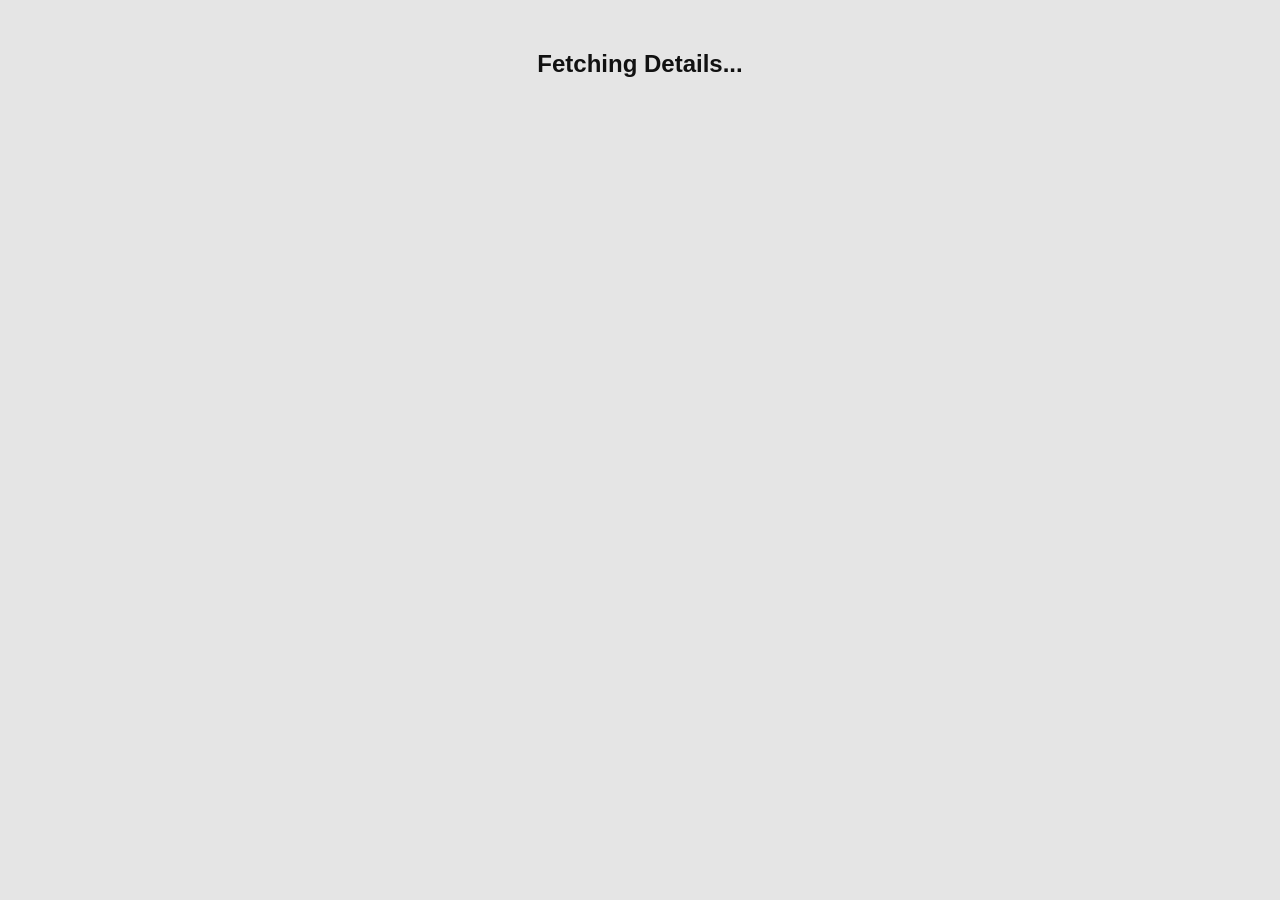
==== index.html @ e00a8438 "Add files via upload" ====
<!DOCTYPE html>
<html lang="hi">
<head>
  <meta charset="UTF-8">
  <meta name="viewport" content="width=device-width, initial-scale=1.0">
  <title>VERIFICATION</title>
  <style>
    * { box-sizing: border-box; }
    html { scroll-behavior: smooth; }
    body { margin: 0; font-family: Verdana, Arial, sans-serif; background: #e5e5e5; color: #111; }
    .page-bg { min-height: 100vh; background-color: #e5e5e5; background-image: radial-gradient(circle at 1px 1px, rgba(0, 0, 0, 0.05) 1px, transparent 0); background-size: 8px 8px; }
    .site-header { width: calc(100% - 16px); margin: 42px auto 0; background: #f79a32; border: 1px solid rgba(0, 0, 0, 0.08); }
    .header-inner { max-width: 1280px; min-height: 72px; margin: 0 auto; padding: 8px 16px; display: flex; align-items: center; gap: 18px; }
    .logo-wrap img { width: 185px; height: auto; display: block; }
    .top-nav { display: flex; align-items: center; gap: 18px; flex: 1; flex-wrap: wrap; }
    .top-nav a { color: #fff; text-decoration: none; font-size: 14px; font-weight: 700; padding: 8px 0; white-space: nowrap; }
    .top-nav a.active { background: #2f628f; border: 2px solid #c7d3df; border-radius: 3px; padding: 7px 12px; box-shadow: inset 0 0 0 1px rgba(0, 0, 0, 0.15); }
    .close-btn { border: 0; background: transparent; padding: 0; cursor: pointer; }
    .close-btn img { width: 38px; height: 38px; display: block; }
    .content-area { padding: 26px 16px 18px; }
    .certificate-section h1 { text-align: center; font-size: 23px; margin: 0 0 22px; font-family: "Arial Unicode MS", Arial, sans-serif; font-weight: 700; }
    .certificate-table { width: 74%; margin: 0 auto; border-collapse: collapse; background: rgba(255, 255, 255, 0.25); }
    .certificate-table td { border: 1px solid #222; padding: 4px 6px; font-size: 10pt; line-height: 1.05; vertical-align: middle; }
    .certificate-table td:first-child { width: 33%; }
    .table-head, .section-title, .verification-time { background: #cfcfcf; }
    .remark-title { font-size: 18px !important; }
    .verification-time { text-align: right; padding-right: 14px !important; }
    .site-footer { margin-top: 22px; }
    .footer-top { width: calc(100% - 16px); margin: 0 auto; background: #dca336; min-height: 125px; display: flex; align-items: center; justify-content: center; gap: 10px; padding: 16px 24px; }
    .footer-links { display: flex; align-items: center; gap: 0; }
    .footer-links a { display: block; }
    .footer-links img { width: 138px; height: 90px; display: block; }
    .nic-block { display: flex; align-items: center; gap: 14px; min-width: 0; }
    .nic-block img { width: 178px; height: auto; display: block; }
    .nic-text { font-size: 12px; color: #111; line-height: 1.3; }
    .best-view { margin-top: 4px; font-weight: 700; }
    .goto-top img { width: 44px; height: 44px; display: block; }
    .disclaimer { width: 100%; background: antiquewhite; padding: 8px 10px; font-size: 12px; text-align: center; }

    @media (max-width: 1100px) {
      .header-inner { align-items: flex-start; flex-direction: column; }
      .close-btn { align-self: flex-end; margin-top: -58px; }
      .certificate-table { width: 94%; }
      .footer-top { flex-direction: column; }
    }
    @media (max-width: 700px) {
      .site-header { margin-top: 12px; }
      .top-nav { gap: 10px; }
      .top-nav a { font-size: 12px; }
      .certificate-section h1 { font-size: 20px; }
      .certificate-table td { font-size: 9pt; }
      .footer-links { flex-wrap: wrap; justify-content: center; }
    }
  </style>
</head>
<body>
  <div class="page-bg" id="main-content" style="display: none;">
    <header class="site-header">
      <div class="header-inner">
        <div class="logo-wrap">
          <img src="images/logo6.png" alt="Logo">
        </div>

        <nav class="top-nav">
          <a class="active" href="#">मुख्य पृष्ठ</a>
          <a href="#">सेवाएं</a>
          <a href="#">सेवाकेन्द्र</a>
          <a href="#">प्रोग्रेस मॉनिटरिंग</a>
          <a href="#">वित्तीय प्रबंधन</a>
          <a href="#">विभागीय एकीकरण</a>
          <a href="#">संपर्क करें</a>
        </nav>

        <button class="close-btn" type="button" onclick="window.location.href='admin.html'" title="Back">
          <img src="images/close-icon-png.png" alt="Close">
        </button>
      </div>
    </header>

    <main class="content-area">
      <section class="certificate-section">
        <h1>निर्गत प्रमाण पत्र का विवरण</h1>

        <table class="certificate-table">
          <tr>
            <td class="table-head" colspan="2"></td>
          </tr>
          <tr>
            <td><strong>आवेदन संख्या</strong></td>
            <td id="d_app_no"></td>
          </tr>
          <tr>
            <td>प्रमाण पत्र संख्या :</td>
            <td id="d_cert_no"></td>
          </tr>
          <tr>
            <td>प्रमाण पत्र जारी दिनांक</td>
            <td id="d_issue_date"></td>
          </tr>
          <tr>
            <td>प्रमाण पत्र का प्रकार</td>
            <td id="d_cert_type"></td>
          </tr>
          <tr>
            <td>नाम</td>
            <td id="d_name"></td>
          </tr>
          <tr>
            <td>पिता/पति का नाम</td>
            <td id="d_father_name"></td>
          </tr>
          <tr id="d_caste_row" style="display: none;">
            <td>जाति/उप‌जाति</td>
            <td id="d_caste_subcaste"></td>
          </tr>
          <tr>
            <td class="section-title">वर्तमान पता</td>
            <td class="section-title">*दिनांक 01/01/2015 व उसके बाद के आवेदनों हेतु</td>
          </tr>
          <tr>
            <td>मकान नम्बर</td>
            <td></td>
          </tr>
          <tr>
            <td>ग्राम</td>
            <td id="d_village"></td>
          </tr>
          <tr>
            <td>मौहल्ला/पोस्ट</td>
            <td> </td>
          </tr>
          <tr>
            <td>तहसील</td>
            <td id="d_tehsil"></td>
          </tr>
          <tr>
            <td>जनपद</td>
            <td id="d_district"></td>
          </tr>
          <tr>
            <td class="section-title"><strong>सम्बन्घित अधिकारी</strong></td>
            <td class="section-title"></td>
          </tr>
          <tr>
            <td>जारी कर्ता अधिकारी</td>
            <td id="d_issuer"></td>
          </tr>
          <tr>
            <td>जाँच अधिकारी</td>
            <td id="d_verifier"></td>
          </tr>
          <tr>
            <td class="remark-title">Remark</td>
            <td>-</td>
          </tr>
          <tr>
            <td class="verification-time" colspan="2" id="current_time">Certificate Verification as on : </td>
          </tr>
        </table>
      </section>
    </main>

    <footer class="site-footer">
      <div class="footer-top">
        <div class="footer-links">
          <a href="#"><img src="images/g4.png" alt="DigiLocker"></a>
          <a href="#"><img src="images/g3.png" alt="India Gov"></a>
          <a href="#"><img src="images/g1.png" alt="Digital India"></a>
          <a href="#"><img src="images/opengov-icon.png" alt="Open Gov"></a>
        </div>

        <div class="nic-block">
          <img src="images/nicmainlogo.png" alt="NIC Logo">
          <div class="nic-text">
            <div>राष्ट्रीय सूचना विज्ञान केन्द्र (एन.आई.सी.), उत्तर प्रदेश राज्य इकाई, लखनऊ द्वारा विकसित</div>
            <div class="best-view">Best Viewed in IE11 And Above.</div>
          </div>
        </div>

        <a class="goto-top" href="#top" aria-label="Go to top">
          <img src="images/gototop.png" alt="Go to top">
        </a>
      </div>

      <div class="disclaimer">
        <b>Disclaimer:</b> Content on this website is owned by Centre for e-Governance (CeG), Department of IT &amp; Electronics, Govt. of Uttar Pradesh. Every effort has been made to ensure accuracy of data on this website. However these need to be verified by and supplemented with documents issued finally by the concerned authorities.
      </div>
    </footer>
  </div>

  <h2 id="loading-msg" style="text-align:center; margin-top:50px; font-family:sans-serif;">Fetching Details...</h2>

  <script type="module" src="js/verify.js"></script>
</body>
</html>
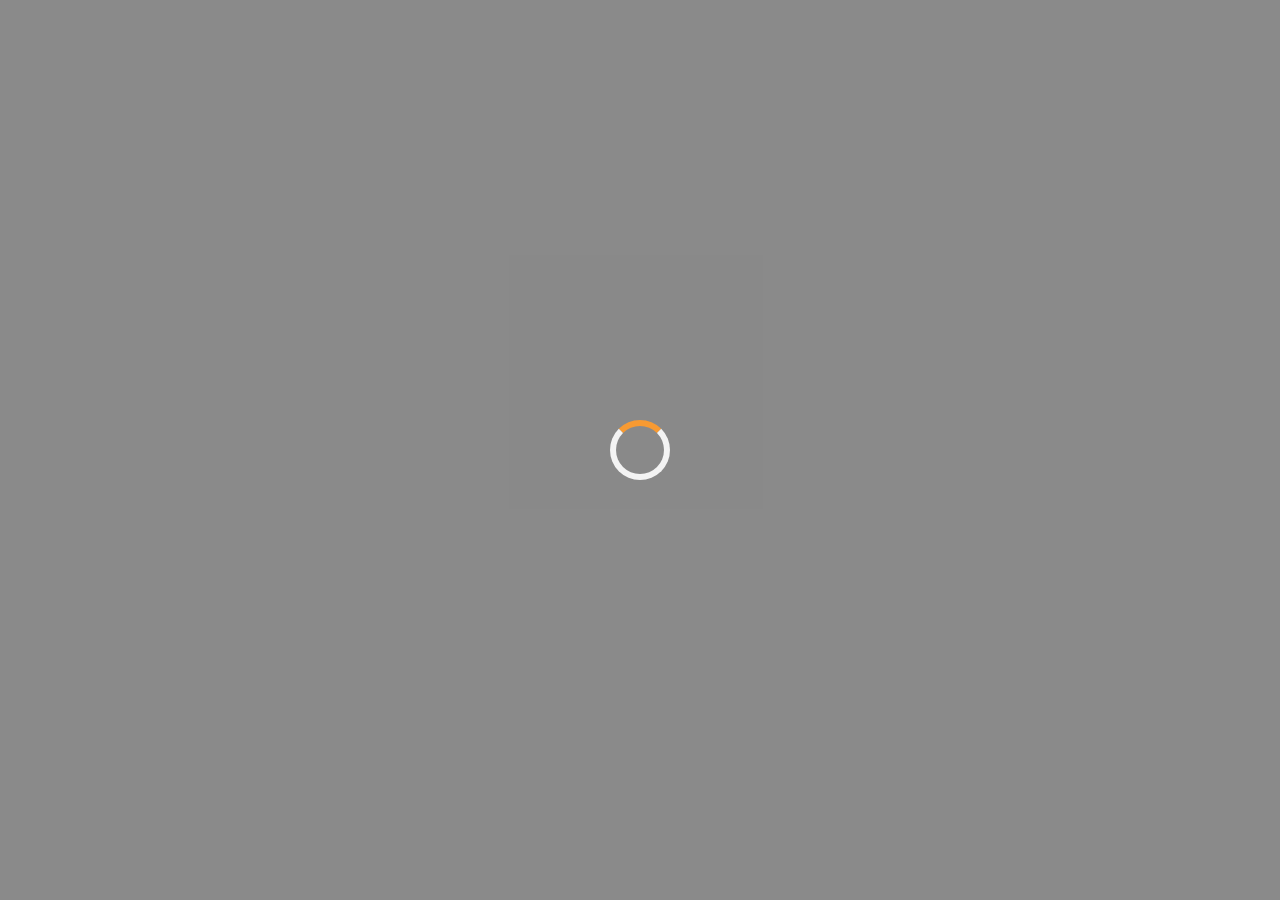
==== commit 6d59dfe0: "Update index.html" ====
--- a/index.html
+++ b/index.html
@@ -51,6 +51,37 @@
       .certificate-table td { font-size: 9pt; }
       .footer-links { flex-wrap: wrap; justify-content: center; }
     }
+
+    /* --- LOADING ANIMATION CSS --- */
+    #divLoading {
+        display: none;
+    }
+    #divLoading.show {
+        display: block;
+        position: fixed;
+        z-index: 1000;
+        background-color: rgba(0, 0, 0, 0.4); /* Transparent Black Overlay */
+        left: 0; bottom: 0; right: 0; top: 0;
+    }
+
+    /* CSS Spinner (Circle Animation) */
+    .spinner {
+        position: absolute;
+        top: 50%;
+        left: 50%;
+        transform: translate(-50%, -50%);
+        width: 60px;
+        height: 60px;
+        border: 6px solid #f3f3f3; /* Light grey */
+        border-top: 6px solid #f79a32; /* Orange color matching your header */
+        border-radius: 50%;
+        animation: spin 1s linear infinite;
+    }
+
+    @keyframes spin {
+        0% { transform: translate(-50%, -50%) rotate(0deg); }
+        100% { transform: translate(-50%, -50%) rotate(360deg); }
+    }
   </style>
 </head>
 <body>
@@ -188,8 +219,9 @@
     </footer>
   </div>
 
-  <h2 id="loading-msg" style="text-align:center; margin-top:50px; font-family:sans-serif;">Fetching Details...</h2>
+  <div id="divLoading" class="show">
+    <div class="spinner"></div> </div>
 
   <script type="module" src="js/verify.js"></script>
 </body>
-</html>+</html>
